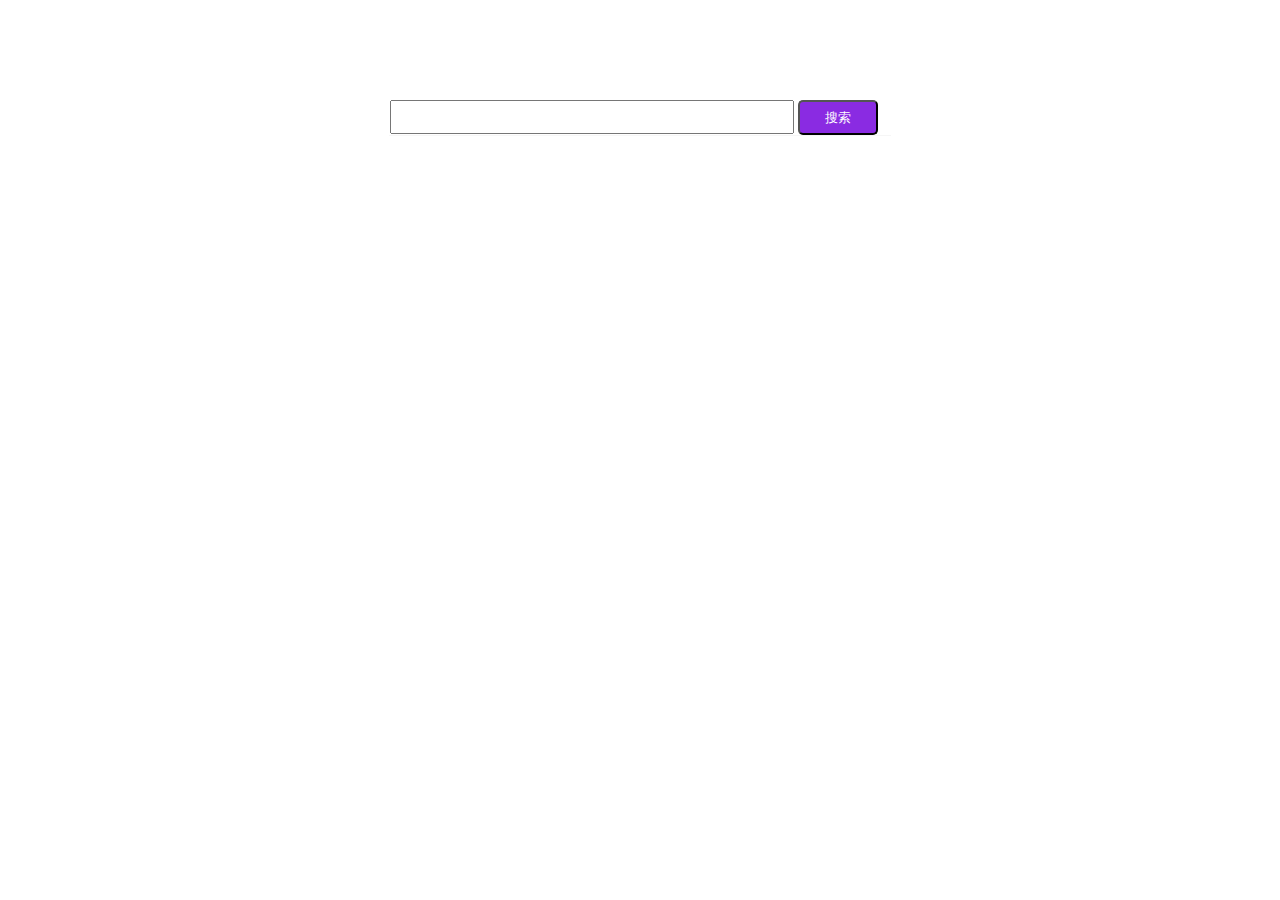
==== baidu-search/index.html @ 1c9445ca "百度搜索框" ====
<!DOCTYPE html>
<html lang="en">
<head>
  <meta charset="UTF-8">
  <meta name="viewport" content="width=device-width, initial-scale=1.0">
  <meta http-equiv="X-UA-Compatible" content="ie=edge">
  <link href="./index.css" rel="stylesheet" type="text/css" />
  <title>Document</title>
</head>
<body>
  <div id="wrapper">
    <div id="search">
      <input id="search_input" />
      <button id="search_button">搜索</button>
    </div>
    <ul id="list">
        <li id="list0"></li>
        <li id="list1"></li>
        <li id="list2"></li>
        <li id="list3"></li>
        <li id="list4"></li>
        <li id="list5"></li>
        <li id="list6"></li>
        <li id="list7"></li>
        <li id="list8"></li>
        <li id="list9"></li>
    </ul>
  </div>

  <script src="./index.js"></script>
</body>
</html>
---- baidu-search/index.css ----
* {
  margin: 0;
  padding: 0;
}

html, body {
  height: 100%;
}

ul {
  list-style: none;
}

input:focus, button:focus {
  outline: none;
}

#wrapper {
  padding: 100px 0;
}

#search, #list {
  width: 500px;
  margin: 0 auto;
}

#list {
  border: 1px solid #f6f6f6;
  border-top: transparent;
}

#search_input {
  width: 400px;
  height: 30px;
}

#search_button {
  width: 80px;
  height: 35px;
  border-radius: 5px;
  background-color: blueviolet;
  color: white;
}
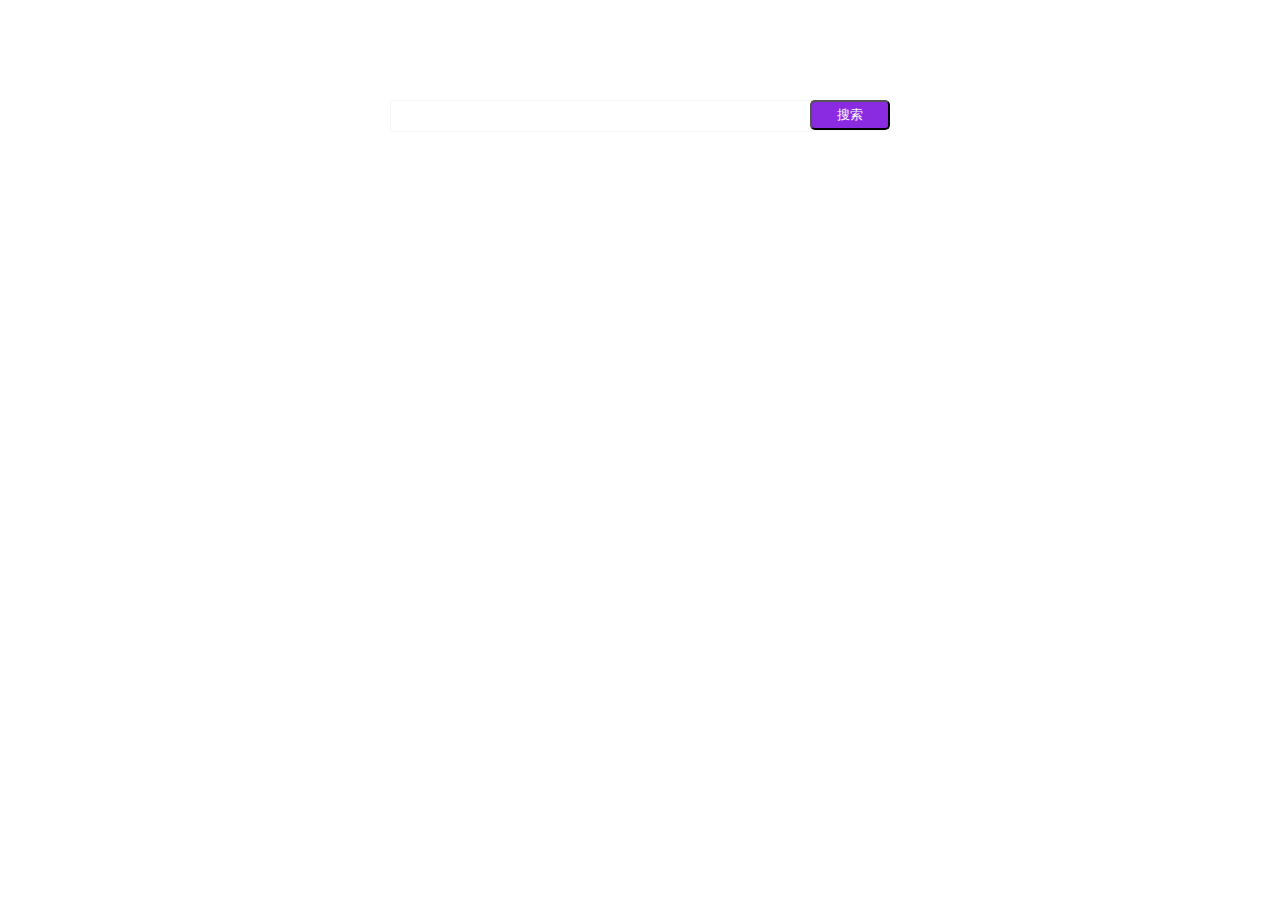
==== commit d4046760: "百度搜索框" ====
--- a/baidu-search/index.html
+++ b/baidu-search/index.html
@@ -10,7 +10,9 @@
 <body>
   <div id="wrapper">
     <div id="search">
-      <input id="search_input" />
+      <div id="search_input_wrapper">
+        <input id="search_input" />
+      </div>
       <button id="search_button">搜索</button>
     </div>
     <ul id="list">
--- a/baidu-search/index.css
+++ b/baidu-search/index.css
@@ -16,12 +16,29 @@
 }
 
 #wrapper {
+  width: 500px;
   padding: 100px 0;
+  margin: 0 auto;
 }
 
-#search, #list {
-  width: 500px;
-  margin: 0 auto;
+
+#search::after {
+  content: '';
+  visibility: hidden;
+  display: block;
+  clear: both;
+}
+
+#search_input_wrapper,
+#search_button {
+  float: left;
+}
+
+#search_input_wrapper {
+  width: 100%;
+  height: 30px;
+  box-sizing: border-box;
+  padding: 0 80px 0 0;
 }
 
 #list {
@@ -30,14 +47,16 @@
 }
 
 #search_input {
-  width: 400px;
-  height: 30px;
+  width: 100%;
+  height: 100%;
+  border: 1px solid #f6f6f6;
 }
 
 #search_button {
   width: 80px;
-  height: 35px;
+  height: 30px;
   border-radius: 5px;
+  margin-left: -80px;
   background-color: blueviolet;
   color: white;
 }
